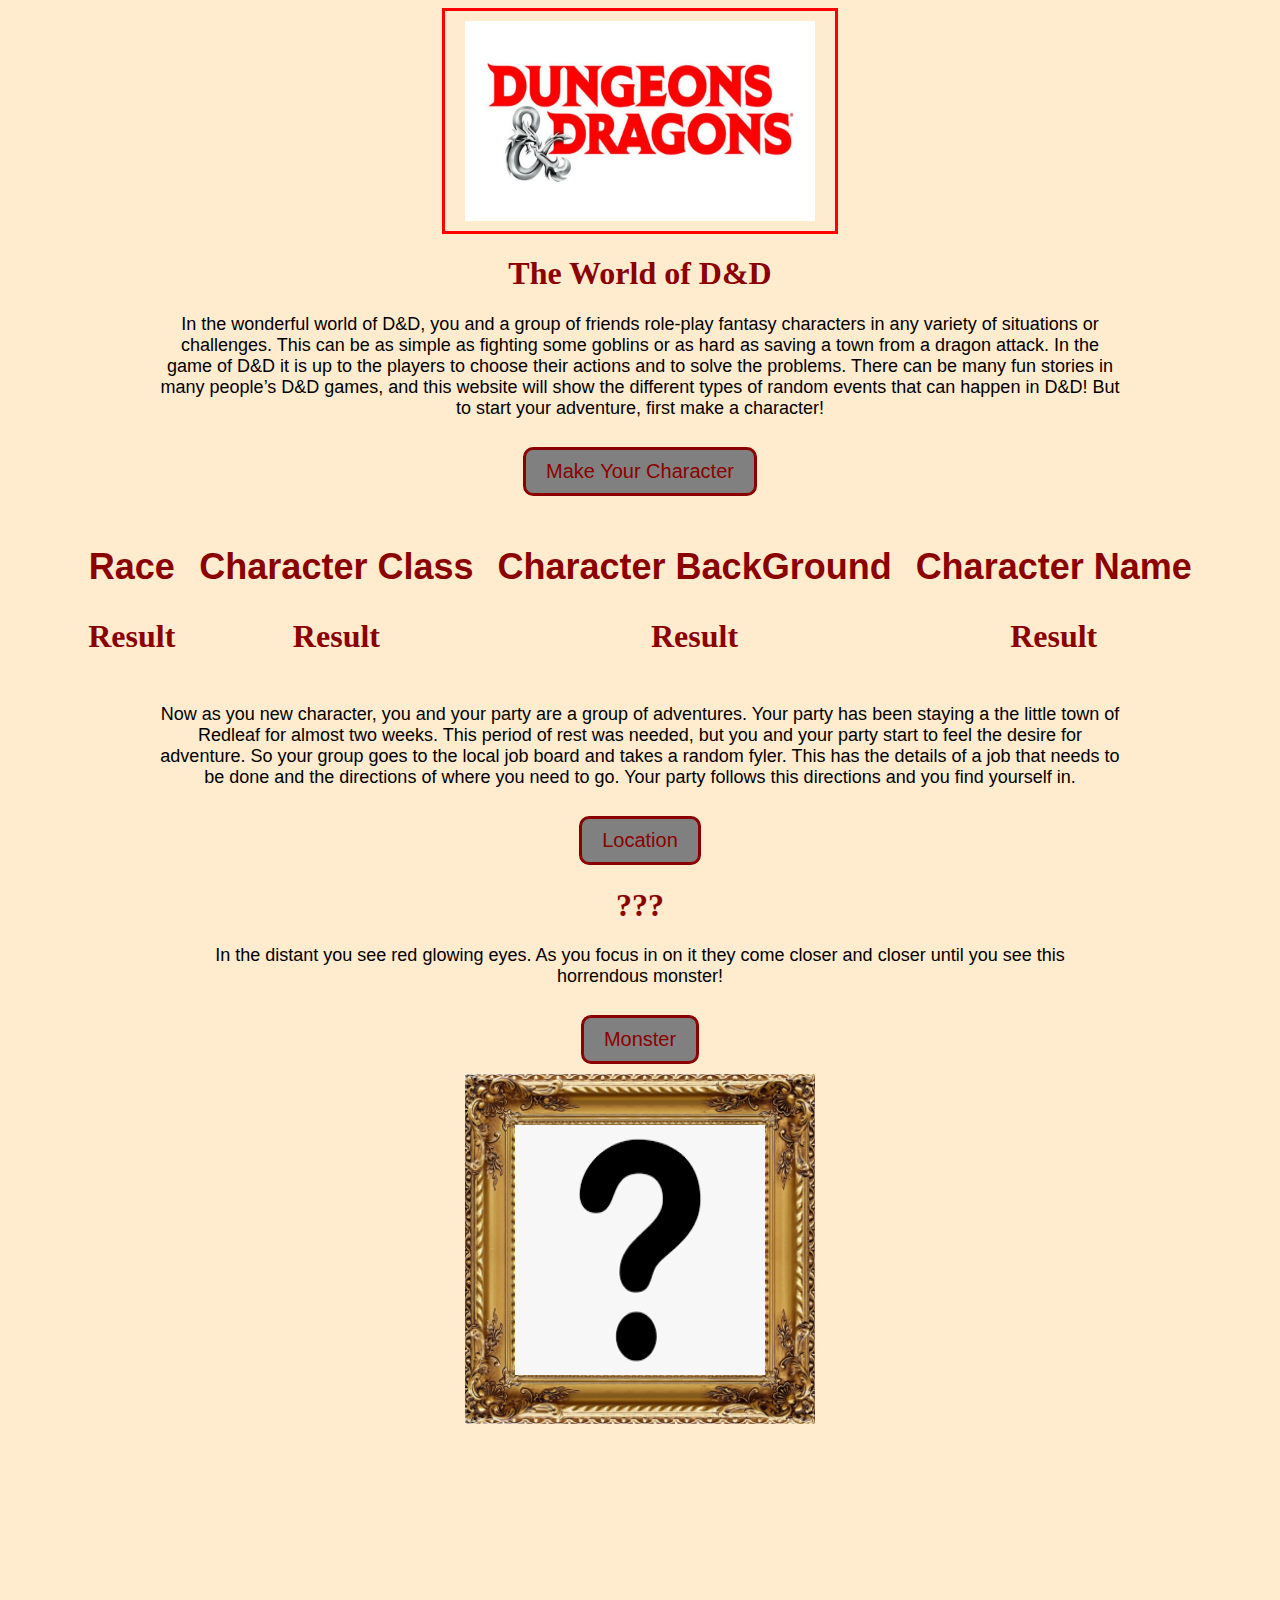
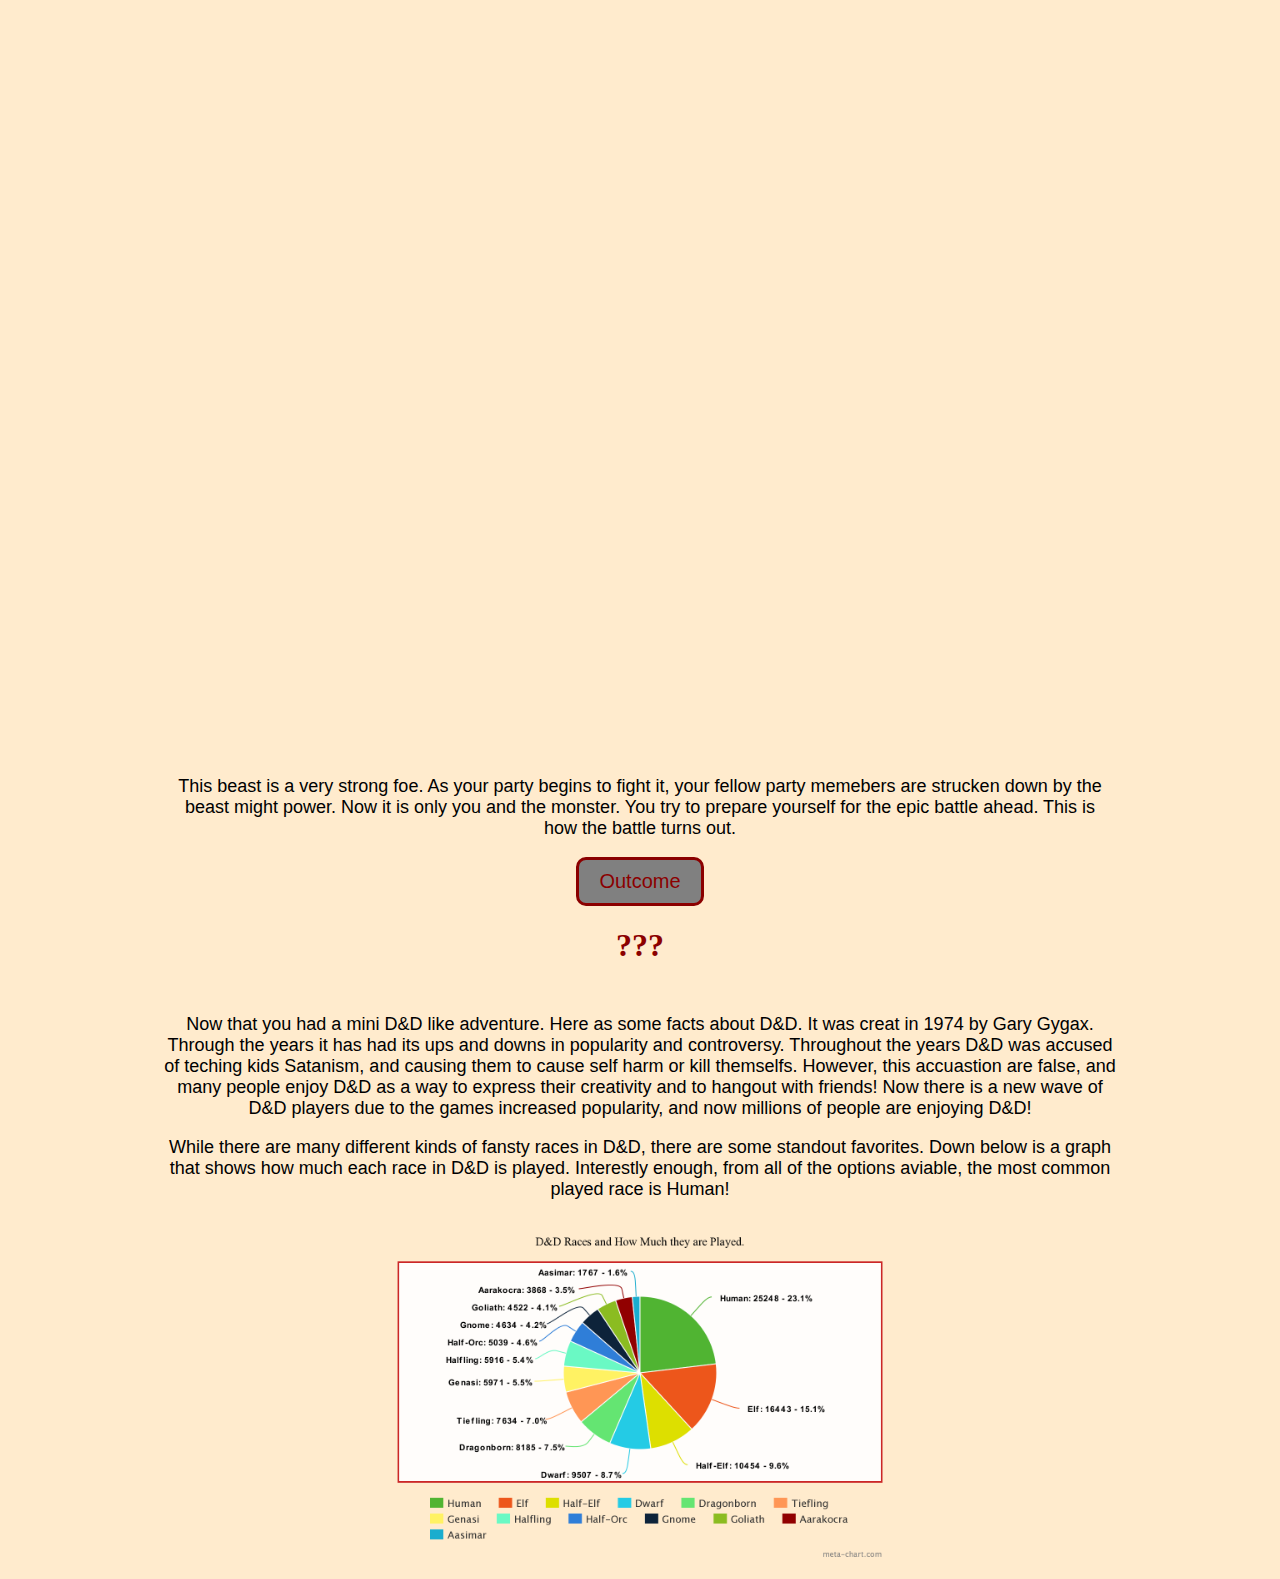
==== index.html @ ce338671 "fixed html name" ====
<!DOCTYPE html>
<html lang="en">
  <head>
    <meta charset="UTF-8" />
    <meta http-equiv="X-UA-Compatible" content="IE=edge" />
    <meta name="viewport" content="width=device-width, initial-scale=1.0" />
    <link rel="stylesheet" href="./style/main.css" />
    <script src="./script/script.js" defer></script>
    <title>D&D Character Creator</title>
  </head>
  <body>
    <img class="firstpic" src="./images/D-D-Logo.jpg" alt="d-and-d-logo" />

    <h1>The World of D&D</h1>
    <p>
      In the wonderful world of D&D, you and a group of friends role-play
      fantasy characters in any variety of situations or challenges. This can be
      as simple as fighting some goblins or as hard as saving a town from a
      dragon attack. In the game of D&D it is up to the players to choose their
      actions and to solve the problems. There can be many fun stories in many
      people’s D&D games, and this website will show the different types of
      random events that can happen in D&D! But to start your adventure, first
      make a character!
    </p>

    <div class="buttoncenter"><button>Make Your Character</button></div>
    <div>
      <h2>Race</h2>
      <h1 class="racelist">Result</h1>
    </div>

    <div>
      <h2>Character Class</h2>
      <h1 class="classlist">Result</h1>
    </div>

    <div>
      <h2>Character BackGround</h2>
      <h1 class="backgroundlist">Result</h1>
    </div>

    <div>
      <h2>Character Name</h2>
      <h1 class="namelist">Result</h1>
    </div>

    <p>
      Now as you new character, you and your party are a group of adventures.
      Your party has been staying a the little town of Redleaf for almost two
      weeks. This period of rest was needed, but you and your party start to
      feel the desire for adventure. So your group goes to the local job board
      and takes a random fyler. This has the details of a job that needs to be
      done and the directions of where you need to go. Your party follows this
      directions and you find yourself in.
    </p>

    <div>
      <button class="quest">Location</button>
      <h1 class="locationlist">???</h1>
      <p>
        In the distant you see red glowing eyes. As you focus in on it they come
        closer and closer until you see this horrendous monster!
      </p>
    </div>

    <button id="jsstyle" onclick="display_monster_image();">Monster</button>

    <figure>
      <div class="frame-moving">
        <img
          class="frame"
          src="./images/golden-baroque-frame-transparent_720.png"
          alt="picture-frame"
        />
      </div>
      <img class="monster" src="./images/question mark.png" alt="monster-img" />
    </figure>

    <div class="ending">
      <p>
        This beast is a very strong foe. As your party begins to fight it, your
        fellow party memebers are strucken down by the beast might power. Now it
        is only you and the monster. You try to prepare yourself for the epic
        battle ahead. This is how the battle turns out.
      </p>
      <button class="battle">Outcome</button>
      <h1 class="battlelist">???</h1>
    </div>

    <p>
      Now that you had a mini D&D like adventure. Here as some facts about D&D.
      It was creat in 1974 by Gary Gygax. Through the years it has had its ups
      and downs in popularity and controversy. Throughout the years D&D was
      accused of teching kids Satanism, and causing them to cause self harm or
      kill themselfs. However, this accuastion are false, and many people enjoy
      D&D as a way to express their creativity and to hangout with friends! Now
      there is a new wave of D&D players due to the games increased popularity,
      and now millions of people are enjoying D&D!
    </p>

    <p>
      While there are many different kinds of fansty races in D&D, there are
      some standout favorites. Down below is a graph that shows how much each
      race in D&D is played. Interestly enough, from all of the options aviable,
      the most common played race is Human!
    </p>

    <img
      class="chart"
      src="./images/chart.png"
      alt="chart-of-played-d-and-d-races"
    />
  </body>
</html>
---- style/main.css ----
body {
  text-align: center;
  background-color: blanchedalmond;
}

p {
  font-family: "Lucida Sans", "Lucida Sans Regular", "Lucida Grande",
    "Lucida Sans Unicode", Geneva, Verdana, sans-serif;
  font-size: 18px;
  padding-left: 150px;
  padding-right: 150px;
}

h1 {
  color: darkred;
}
h2 {
  color: darkred;
  font-family: Impact, Haettenschweiler, "Arial Narrow Bold", sans-serif;
  font-size: 36px;
}

div {
  display: inline-block;
  padding: 10px;
}

button {
  display: block;
  padding: 10px 20px;
  color: darkred;
  border: 3px solid darkred;
  font-family: Impact, Haettenschweiler, "Arial Narrow Bold", sans-serif;
  background-color: grey;
  margin: 0 auto;
  font-size: 20px;
  border-radius: 10px;
}

.buttoncenter {
  display: flex;
  justify-content: center;
  padding-bottom: 10px;
}

img {
  display: block;
  max-width: 350px;
  width: 100%;
  margin: 0 auto;
  padding: 10px 20px;
  align-self: center;
}
.firstpic {
  height: 200px;
  width: 100vw;
  border: 3px solid red;
  margin: none;
  padding: none;
}

.chart {
  display: block;
  max-width: 500px;
  width: 100%;
  margin: 0 auto;
  padding: 10px 20px;
  align-self: center;
}
figure {
  margin: 0;
  position: relative;
  padding-top: 100%;
}

img {
  width: 100%;
  display: block;
}

.frame {
  position: absolute;
  top: 0;
}

.frame-moving {
  display: flex;
  justify-content: center;
}

.monster {
  position: absolute;
  width: 30%;
  top: 4%;
  left: 38.5%;
  max-width: 250px;
  height: 250px;
  padding-bottom: none;
}
.monsterlist {
  display: none;
}

.ending {
  display: inline-block;
  position: relative;
}

/* Mobile Rules*/
@media (max-width: 767px) {
  p {
    font-family: "Lucida Sans", "Lucida Sans Regular", "Lucida Grande",
      "Lucida Sans Unicode", Geneva, Verdana, sans-serif;
    font-size: 18px;
    padding-left: 10px;
    padding-right: 10px;
  }
  .firstpic {
    height: 100px;
    width: 200px;
    border: 3px solid red;
    margin: none;
    padding: none;
  }
  .monster {
    position: absolute;
    width: 68%;
    top: 13%;
    left: 10%;
    max-width: 250px;
    height: 250px;
  }
  h1 {
    color: darkred;
    padding-bottom: none;
    margin: none;
  }
  h2 {
    color: darkred;
    font-family: Impact, Haettenschweiler, "Arial Narrow Bold", sans-serif;
    font-size: 36px;
    padding-bottom: none;
    margin: none;
  }
}
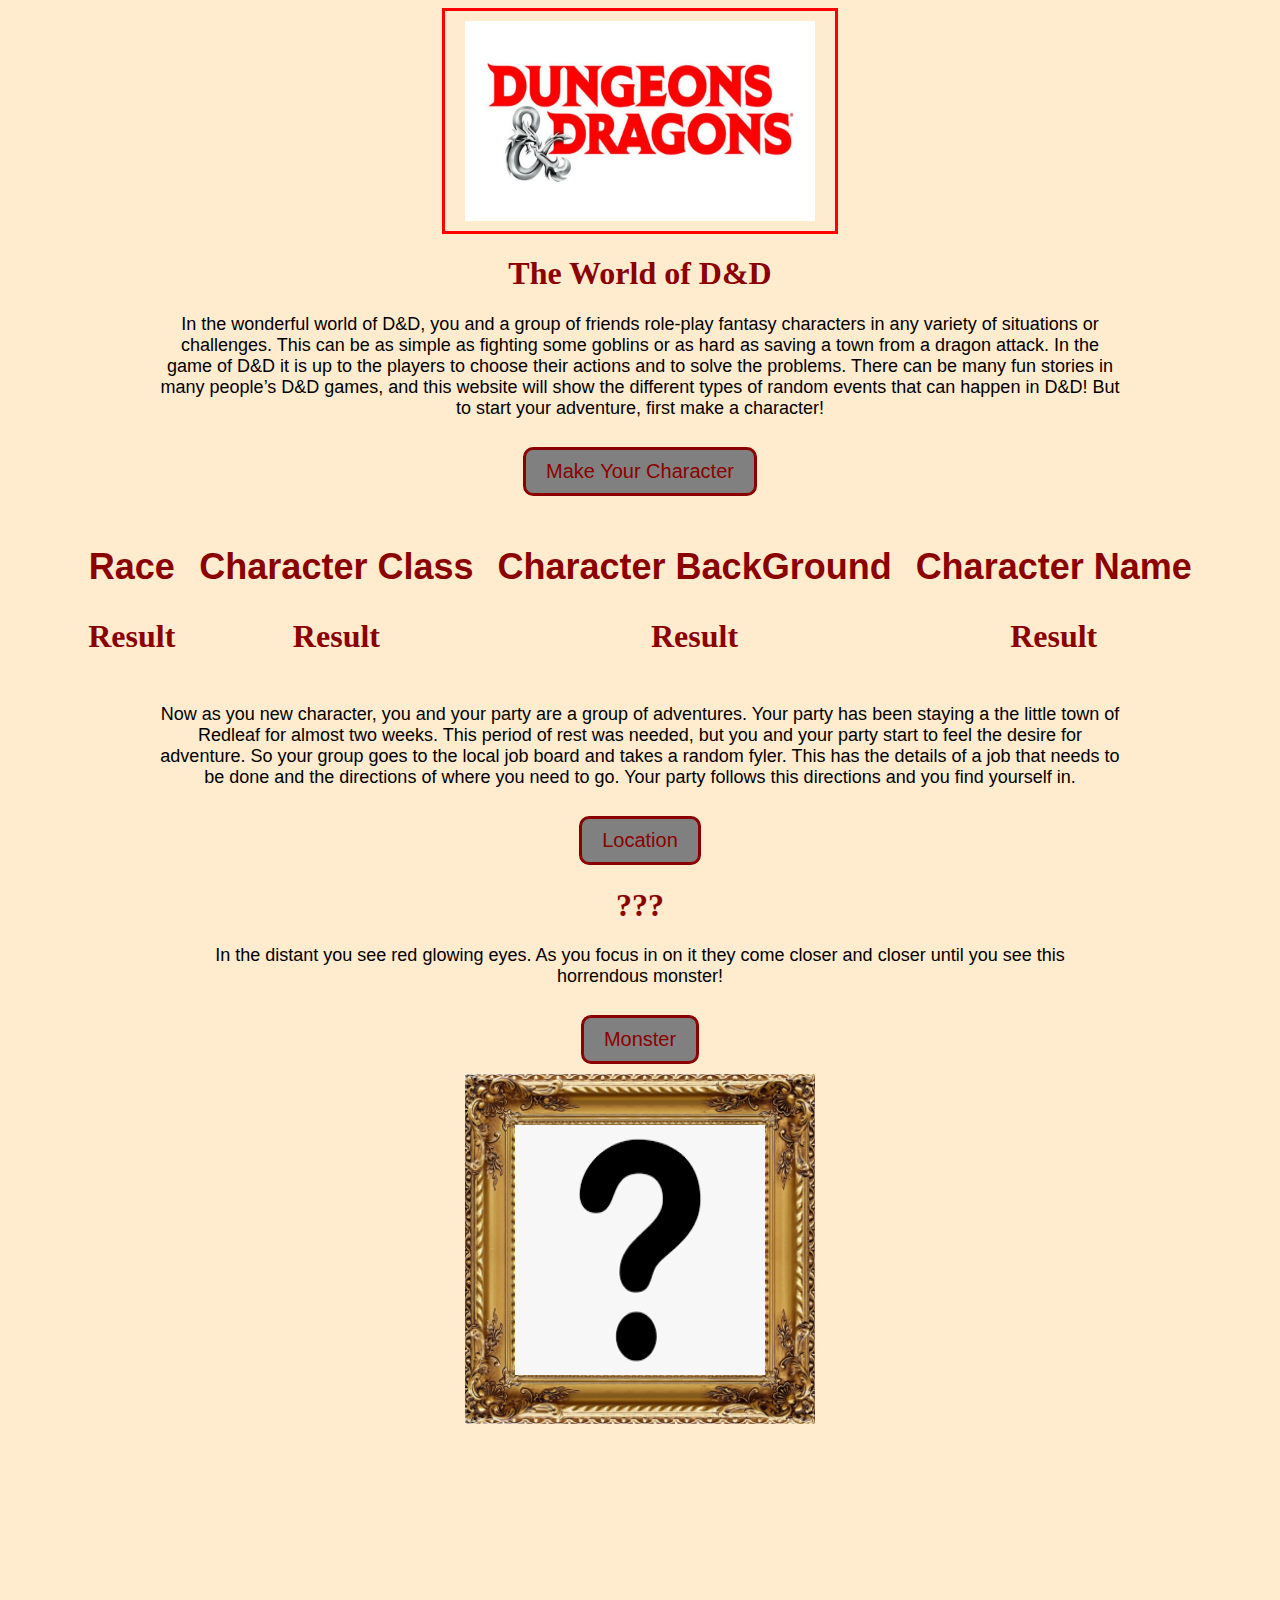
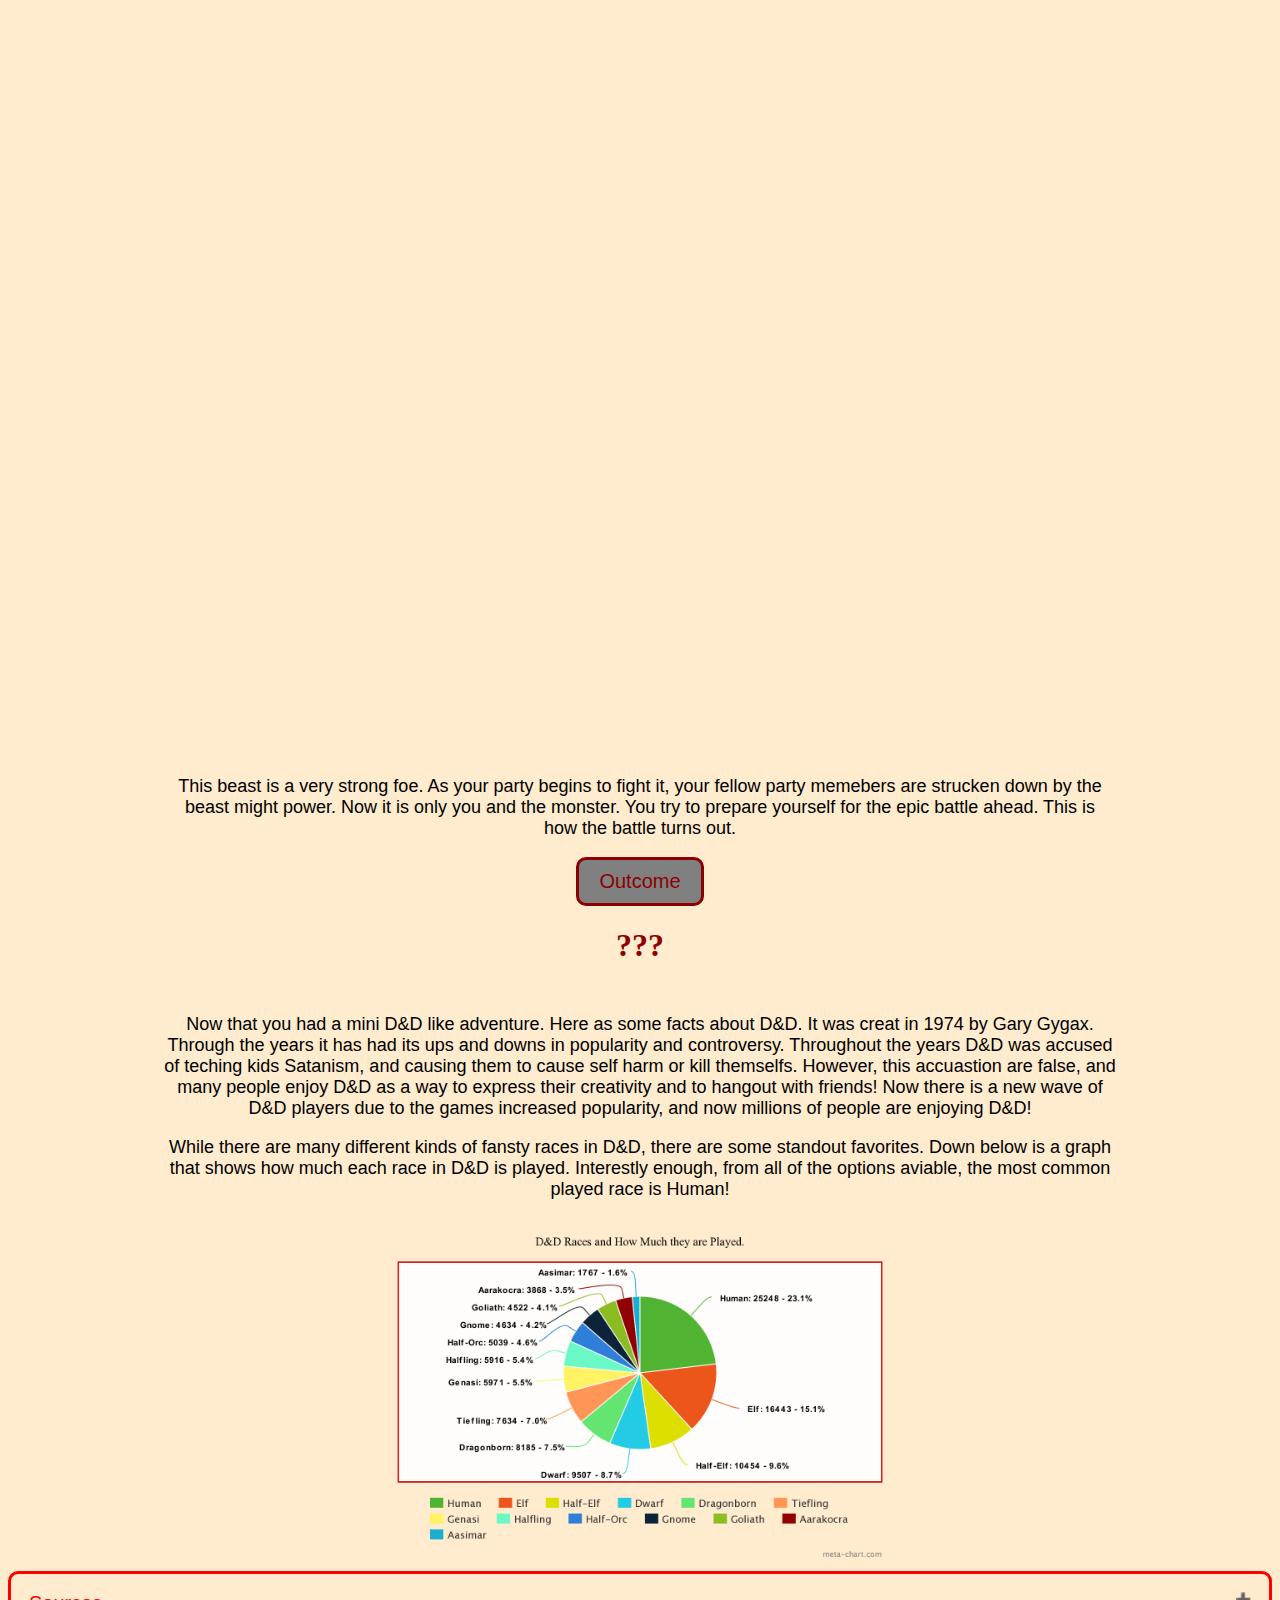
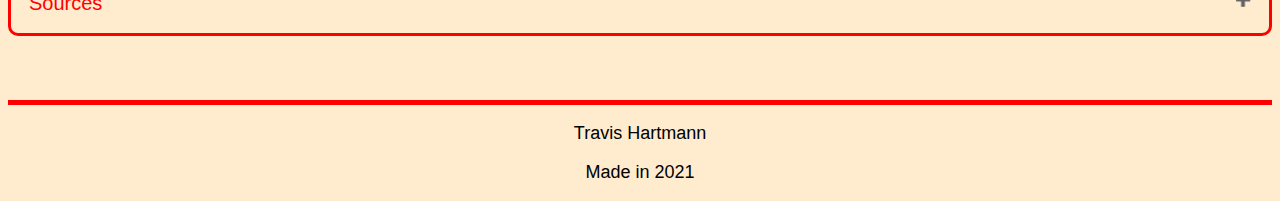
==== commit 6f7f7546: "added accordian and footer" ====
--- a/index.html
+++ b/index.html
@@ -64,7 +64,6 @@
     </div>
 
     <button id="jsstyle" onclick="display_monster_image();">Monster</button>
-
     <figure>
       <div class="frame-moving">
         <img
@@ -111,4 +110,18 @@
       alt="chart-of-played-d-and-d-races"
     />
   </body>
+
+  <button class="accordion">Sources</button>
+  <div class="panel">
+    <p>
+      https://www.youtube.com/watch?v=rVcphsUupws, w3schools.com,
+      https://www.w3resource.com/javascript-exercises/javascript-dom-exercise-11.php,
+      https://fivethirtyeight.com/features/is-your-dd-character-rare/,
+    </p>
+  </div>
+
+  <footer class="footer">
+    <p>Travis Hartmann</p>
+    <p>Made in 2021</p>
+  </footer>
 </html>
--- a/style/main.css
+++ b/style/main.css
@@ -143,3 +143,52 @@
     margin: none;
   }
 }
+
+.footer {
+  text-align: center;
+  margin-top: 64px;
+  border-top: 5px solid red;
+  background-color: blanchedalmond;
+  font-size: 10;
+}
+
+/* accordion edits*/
+
+.accordion {
+  background-color: blanchedalmond;
+  color: red;
+  cursor: pointer;
+  padding: 18px;
+  width: 100%;
+  text-align: left;
+  border: 3px solid red;
+  outline: none;
+  transition: 0.4s;
+  font-family: "Lucida Sans", "Lucida Sans Regular", "Lucida Grande",
+    "Lucida Sans Unicode", Geneva, Verdana, sans-serif;
+}
+
+.active,
+.accordion:hover {
+  background-color: gray;
+}
+
+.panel {
+  padding: 0 18px;
+  background-color: white;
+  display: none;
+  overflow: hidden;
+}
+
+.accordion:after {
+  content: "\02795";
+  font-size: 13px;
+  color: white;
+  float: right;
+  margin-left: 5px;
+}
+
+.active:after {
+  content: "\2796";
+  color: black;
+}
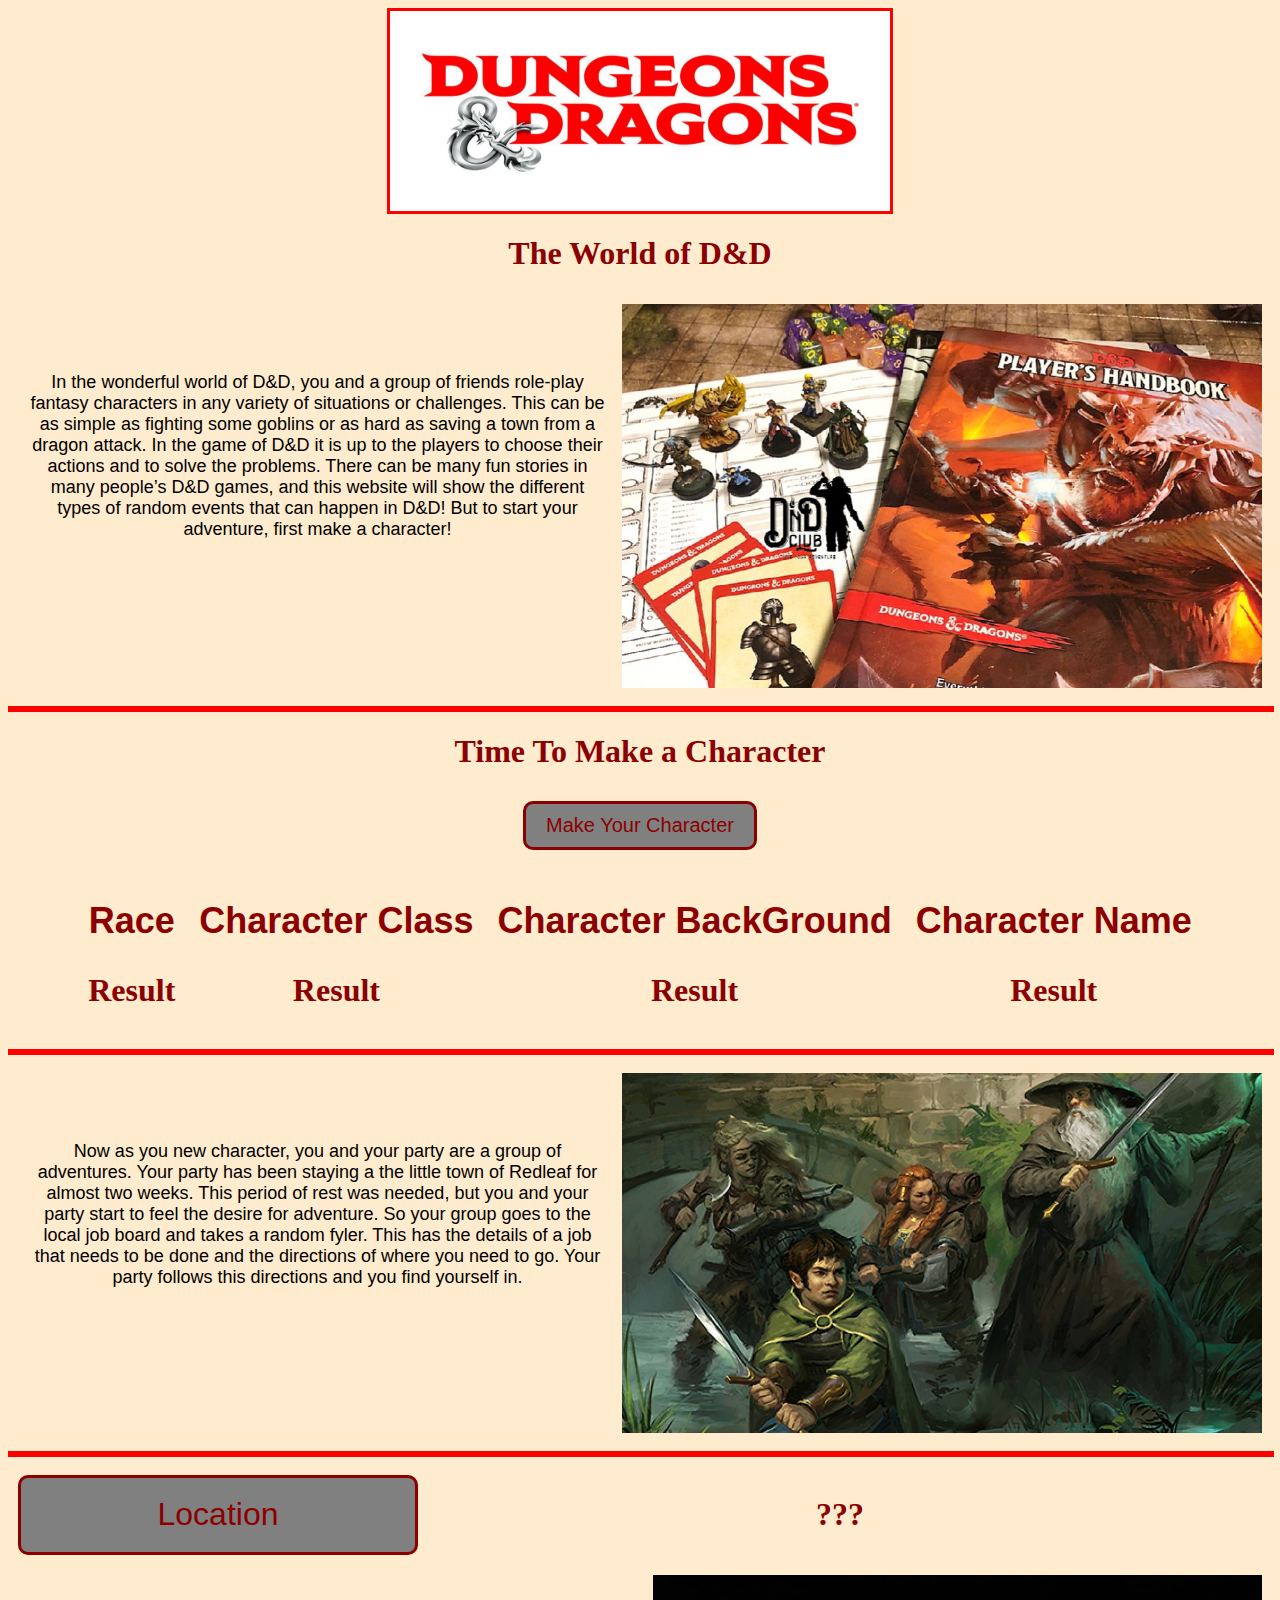
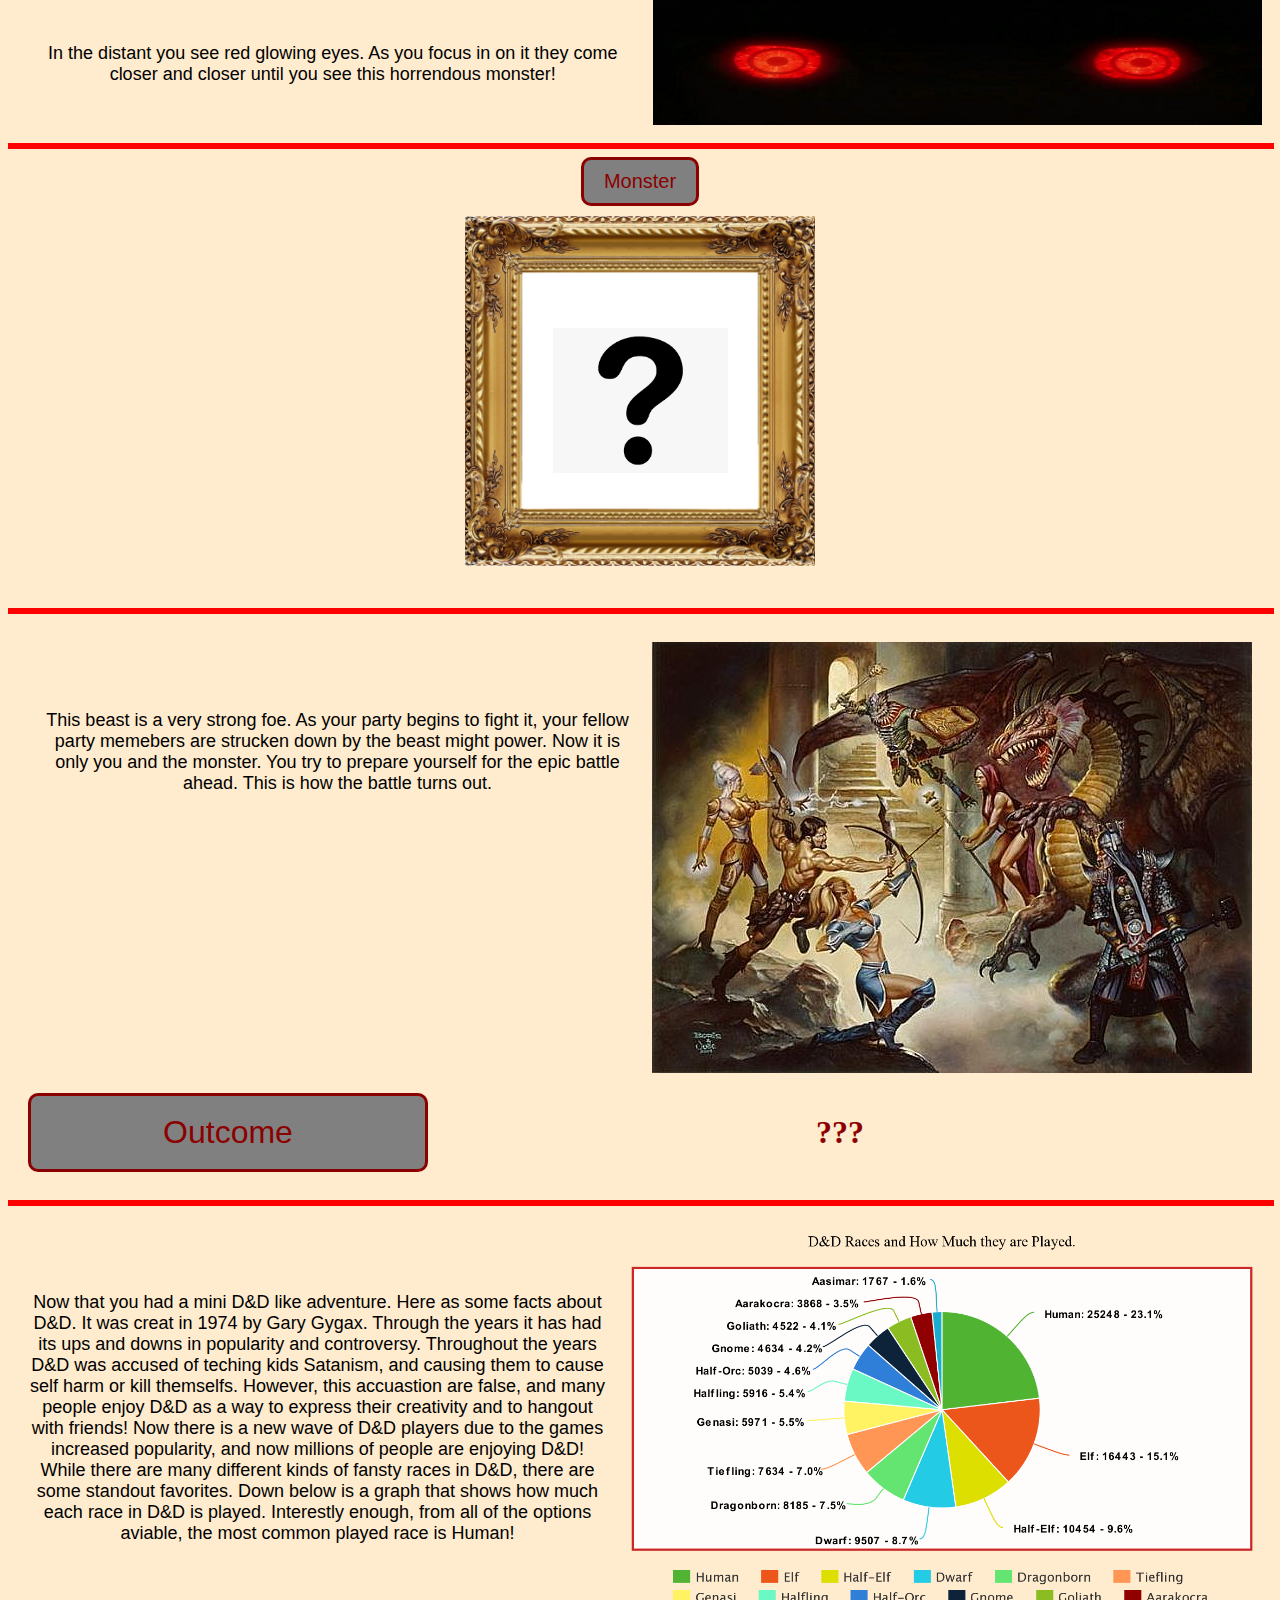
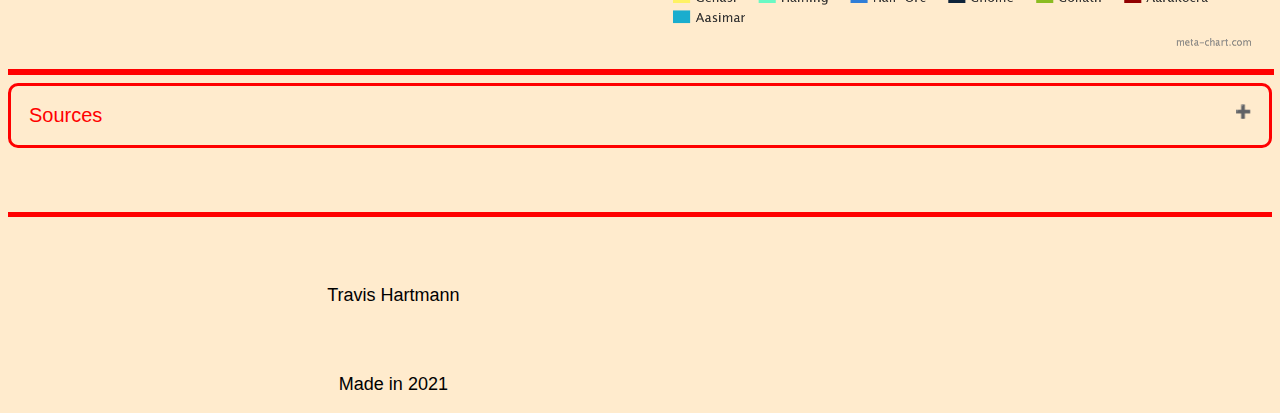
==== commit f60c316a: "changed layout" ====
--- a/index.html
+++ b/index.html
@@ -12,17 +12,28 @@
     <img class="firstpic" src="./images/D-D-Logo.jpg" alt="d-and-d-logo" />
 
     <h1>The World of D&D</h1>
-    <p>
-      In the wonderful world of D&D, you and a group of friends role-play
-      fantasy characters in any variety of situations or challenges. This can be
-      as simple as fighting some goblins or as hard as saving a town from a
-      dragon attack. In the game of D&D it is up to the players to choose their
-      actions and to solve the problems. There can be many fun stories in many
-      people’s D&D games, and this website will show the different types of
-      random events that can happen in D&D! But to start your adventure, first
-      make a character!
-    </p>
 
+    <div class="header">
+      <p >
+        In the wonderful world of D&D, you and a group of friends role-play
+        fantasy characters in any variety of situations or challenges. This can
+        be as simple as fighting some goblins or as hard as saving a town from a
+        dragon attack. In the game of D&D it is up to the players to choose
+        their actions and to solve the problems. There can be many fun stories
+        in many people’s D&D games, and this website will show the different
+        types of random events that can happen in D&D! But to start your
+        adventure, first make a character!
+      </p>
+      <img
+        class="sideways"
+        src="./images/D&Dintro.jpg"
+        alt="d-n-d-character-sheet-and-minis"
+      />
+    </div>
+
+    <hr size="6" width="100%" color="red" />
+
+    <h1>Time To Make a Character</h1>
     <div class="buttoncenter"><button>Make Your Character</button></div>
     <div>
       <h2>Race</h2>
@@ -44,84 +55,133 @@
       <h1 class="namelist">Result</h1>
     </div>
 
-    <p>
-      Now as you new character, you and your party are a group of adventures.
-      Your party has been staying a the little town of Redleaf for almost two
-      weeks. This period of rest was needed, but you and your party start to
-      feel the desire for adventure. So your group goes to the local job board
-      and takes a random fyler. This has the details of a job that needs to be
-      done and the directions of where you need to go. Your party follows this
-      directions and you find yourself in.
-    </p>
+    <hr size="6" width="100%" color="red" />
 
-    <div>
+    <div class="header">
+      <p>
+        Now as you new character, you and your party are a group of adventures.
+        Your party has been staying a the little town of Redleaf for almost two
+        weeks. This period of rest was needed, but you and your party start to
+        feel the desire for adventure. So your group goes to the local job board
+        and takes a random fyler. This has the details of a job that needs to be
+        done and the directions of where you need to go. Your party follows this
+        directions and you find yourself in.
+      </p>
+
+      <img
+        class="sideways"
+        src="./images/HumbleBundleDeal_LordoftheRings_Cubicle7.png"
+        alt="the-adventure-begins"
+      />
+    </div>
+
+    <hr size="6" width="100%" color="red" />
+
+    <div class="header">
       <button class="quest">Location</button>
       <h1 class="locationlist">???</h1>
+    </div>
+
+    <div class="header">
       <p>
         In the distant you see red glowing eyes. As you focus in on it they come
         closer and closer until you see this horrendous monster!
       </p>
+
+      <img
+        class="sideways2"
+        src="./images/glowing-red-eyes.jpg"
+        alt="glowing-red-eyes"
+      />
     </div>
 
+    <hr size="6" width="100%" color="red" />
+
     <button id="jsstyle" onclick="display_monster_image();">Monster</button>
-    <figure>
-      <div class="frame-moving">
+
+    <div style="margin: 0 auto; max-width: 350px; width: 100%">
+      <figure>
+        <div class="frame-moving">
+          <img
+            class="frame"
+            src="./images/golden-baroque-frame-transparent_720.png"
+            alt="picture-frame"
+          />
+        </div>
         <img
-          class="frame"
-          src="./images/golden-baroque-frame-transparent_720.png"
-          alt="picture-frame"
+          class="monster"
+          src="./images/question mark.png"
+          alt="monster-img"
+        />
+      </figure>
+    </div>
+
+    <hr size="6" width="100%" color="red" />
+
+    <div class="ending">
+      <div class="header">
+        <p>
+          This beast is a very strong foe. As your party begins to fight it,
+          your fellow party memebers are strucken down by the beast might power.
+          Now it is only you and the monster. You try to prepare yourself for
+          the epic battle ahead. This is how the battle turns out.
+        </p>
+        <img
+          class="sideways"
+          src="./images/combat-main_full.jpg"
+          alt="main-fight"
         />
       </div>
-      <img class="monster" src="./images/question mark.png" alt="monster-img" />
-    </figure>
 
-    <div class="ending">
-      <p>
-        This beast is a very strong foe. As your party begins to fight it, your
-        fellow party memebers are strucken down by the beast might power. Now it
-        is only you and the monster. You try to prepare yourself for the epic
-        battle ahead. This is how the battle turns out.
-      </p>
-      <button class="battle">Outcome</button>
-      <h1 class="battlelist">???</h1>
+      <div class="header">
+        <button class="battle">Outcome</button>
+        <h1 class="battlelist">???</h1>
+      </div>
     </div>
 
-    <p>
-      Now that you had a mini D&D like adventure. Here as some facts about D&D.
-      It was creat in 1974 by Gary Gygax. Through the years it has had its ups
-      and downs in popularity and controversy. Throughout the years D&D was
-      accused of teching kids Satanism, and causing them to cause self harm or
-      kill themselfs. However, this accuastion are false, and many people enjoy
-      D&D as a way to express their creativity and to hangout with friends! Now
-      there is a new wave of D&D players due to the games increased popularity,
-      and now millions of people are enjoying D&D!
-    </p>
+    <hr size="6" width="100%" color="red" />
 
-    <p>
-      While there are many different kinds of fansty races in D&D, there are
-      some standout favorites. Down below is a graph that shows how much each
-      race in D&D is played. Interestly enough, from all of the options aviable,
-      the most common played race is Human!
-    </p>
+    <div class="header">
+      <p>
+        Now that you had a mini D&D like adventure. Here as some facts about
+        D&D. It was creat in 1974 by Gary Gygax. Through the years it has had
+        its ups and downs in popularity and controversy. Throughout the years
+        D&D was accused of teching kids Satanism, and causing them to cause self
+        harm or kill themselfs. However, this accuastion are false, and many
+        people enjoy D&D as a way to express their creativity and to hangout
+        with friends! Now there is a new wave of D&D players due to the games
+        increased popularity, and now millions of people are enjoying D&D!
+    
+        While there are many different kinds of fansty races in D&D, there are
+        some standout favorites. Down below is a graph that shows how much each
+        race in D&D is played. Interestly enough, from all of the options
+        aviable, the most common played race is Human!
+      </p>
 
-    <img
-      class="chart"
-      src="./images/chart.png"
-      alt="chart-of-played-d-and-d-races"
-    />
+      <img
+        class="sideways"
+        src="./images/chart.png"
+        alt="chart-of-played-d-and-d-races"
+      />
+    </div>
+
+    <hr size="6" width="100%" color="red" />
+
+    <button class="accordion">Sources</button>
+    <div class="panel">
+      <p>
+        https://www.youtube.com/watch?v=rVcphsUupws, w3schools.com,
+        https://www.w3resource.com/javascript-exercises/javascript-dom-exercise-11.php,
+        https://fivethirtyeight.com/features/is-your-dd-character-rare/,
+      </p>
+    </div>
+  
+    <footer class="footer">
+      <p>Travis Hartmann</p>
+      <p>Made in 2021</p>
+    </footer>
+  </html>
+
   </body>
 
-  <button class="accordion">Sources</button>
-  <div class="panel">
-    <p>
-      https://www.youtube.com/watch?v=rVcphsUupws, w3schools.com,
-      https://www.w3resource.com/javascript-exercises/javascript-dom-exercise-11.php,
-      https://fivethirtyeight.com/features/is-your-dd-character-rare/,
-    </p>
-  </div>
-
-  <footer class="footer">
-    <p>Travis Hartmann</p>
-    <p>Made in 2021</p>
-  </footer>
-</html>
+ 
--- a/style/main.css
+++ b/style/main.css
@@ -7,8 +7,27 @@
   font-family: "Lucida Sans", "Lucida Sans Regular", "Lucida Grande",
     "Lucida Sans Unicode", Geneva, Verdana, sans-serif;
   font-size: 18px;
-  padding-left: 150px;
-  padding-right: 150px;
+  max-width: 75ch;
+  padding-right: 15px;
+  padding-left: 10px;
+  padding-top: 50px;
+}
+
+.header {
+  display: flex;
+}
+
+.header > * {
+  flex: 1 0;
+}
+
+.sideways {
+  width: 50vw;
+}
+
+.sideways2 {
+  width: 50vw;
+  height: 150px;
 }
 
 h1 {
@@ -37,6 +56,17 @@
   border-radius: 10px;
 }
 
+/*for button properities*/
+.quest {
+  max-width: 400px;
+  font-size: xx-large;
+}
+
+.battle {
+  max-width: 400px;
+  font-size: xx-large;
+}
+
 .buttoncenter {
   display: flex;
   justify-content: center;
@@ -45,10 +75,9 @@
 
 img {
   display: block;
-  max-width: 350px;
+
   width: 100%;
   margin: 0 auto;
-  padding: 10px 20px;
   align-self: center;
 }
 .firstpic {
@@ -57,16 +86,9 @@
   border: 3px solid red;
   margin: none;
   padding: none;
-}
-
-.chart {
-  display: block;
   max-width: 500px;
-  width: 100%;
-  margin: 0 auto;
-  padding: 10px 20px;
-  align-self: center;
-}
+}
+
 figure {
   margin: 0;
   position: relative;
@@ -81,6 +103,7 @@
 .frame {
   position: absolute;
   top: 0;
+  background-color: white;
 }
 
 .frame-moving {
@@ -90,13 +113,15 @@
 
 .monster {
   position: absolute;
-  width: 30%;
-  top: 4%;
-  left: 38.5%;
+  width: 50%;
+  top: 0;
+  right: 0;
+  left: 0;
+  bottom: 0;
+  margin: auto;
   max-width: 250px;
-  height: 250px;
-  padding-bottom: none;
-}
+}
+
 .monsterlist {
   display: none;
 }
@@ -122,14 +147,7 @@
     margin: none;
     padding: none;
   }
-  .monster {
-    position: absolute;
-    width: 68%;
-    top: 13%;
-    left: 10%;
-    max-width: 250px;
-    height: 250px;
-  }
+
   h1 {
     color: darkred;
     padding-bottom: none;
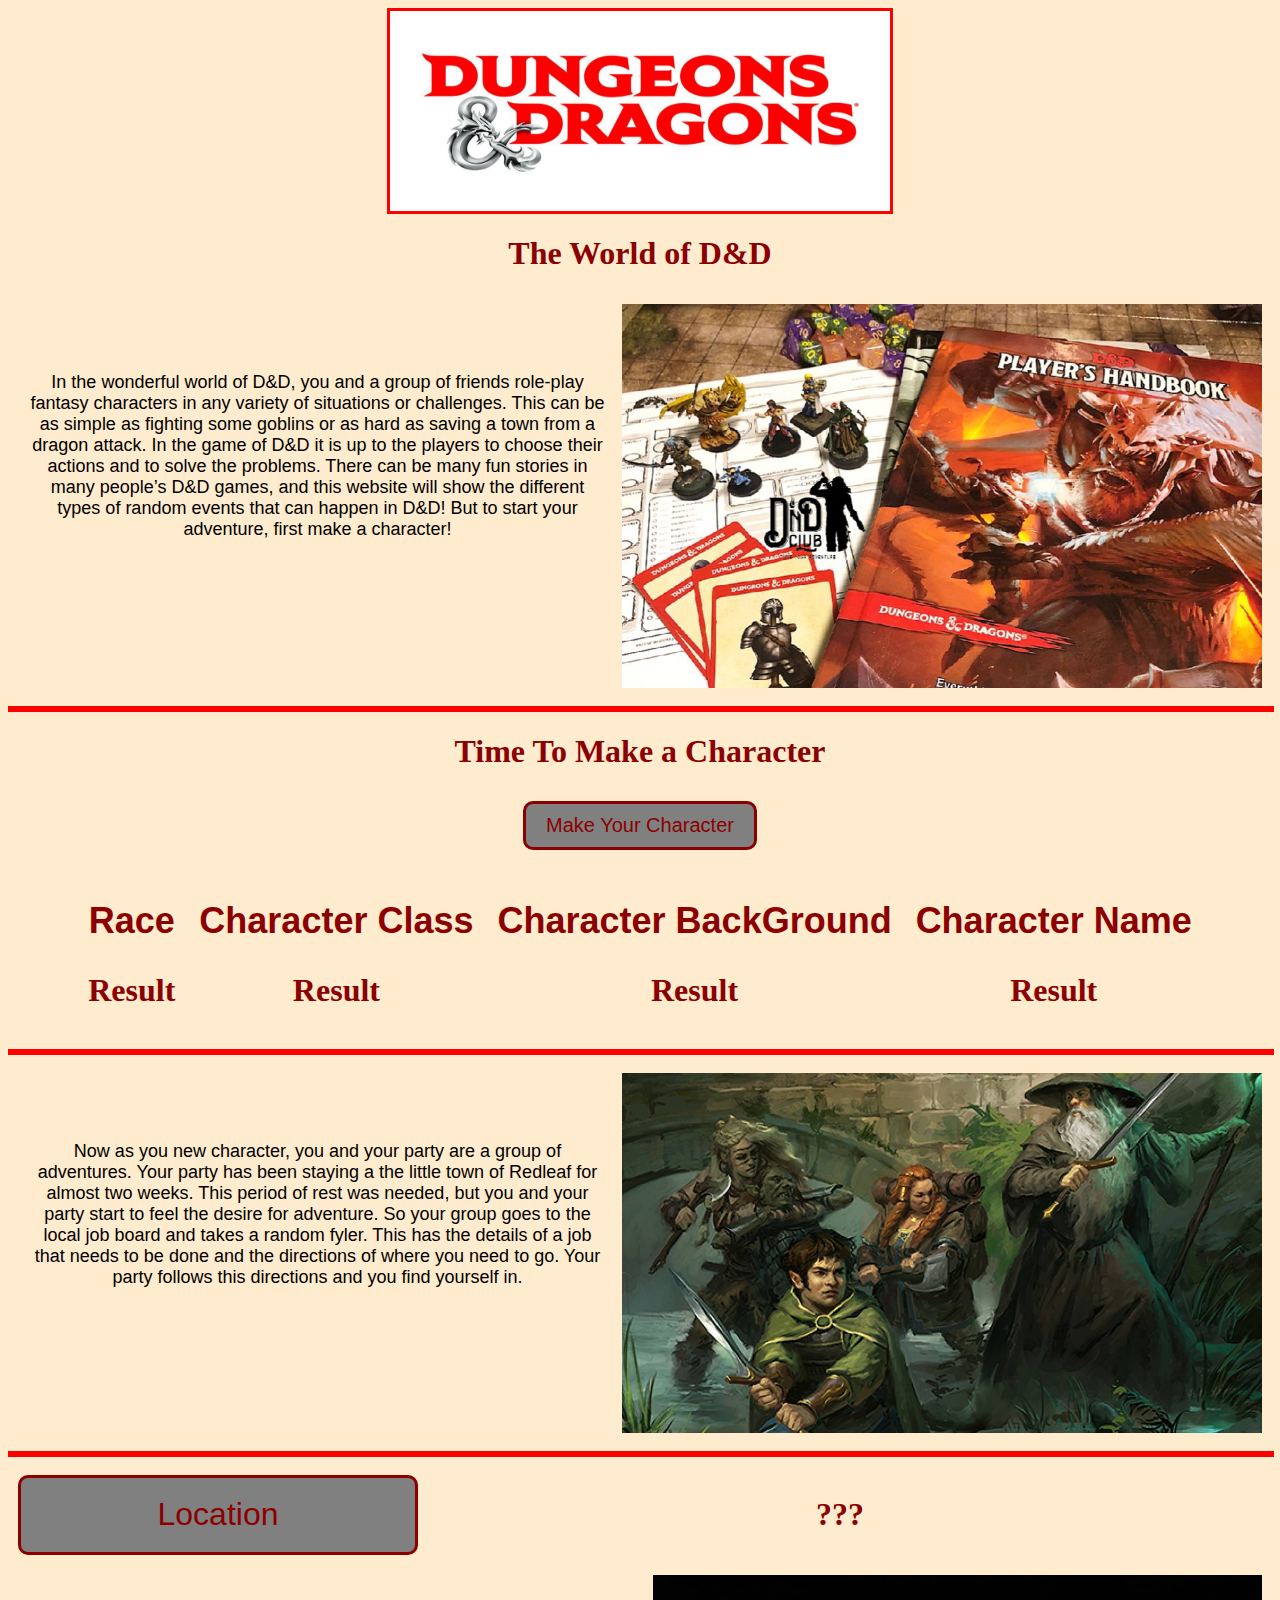
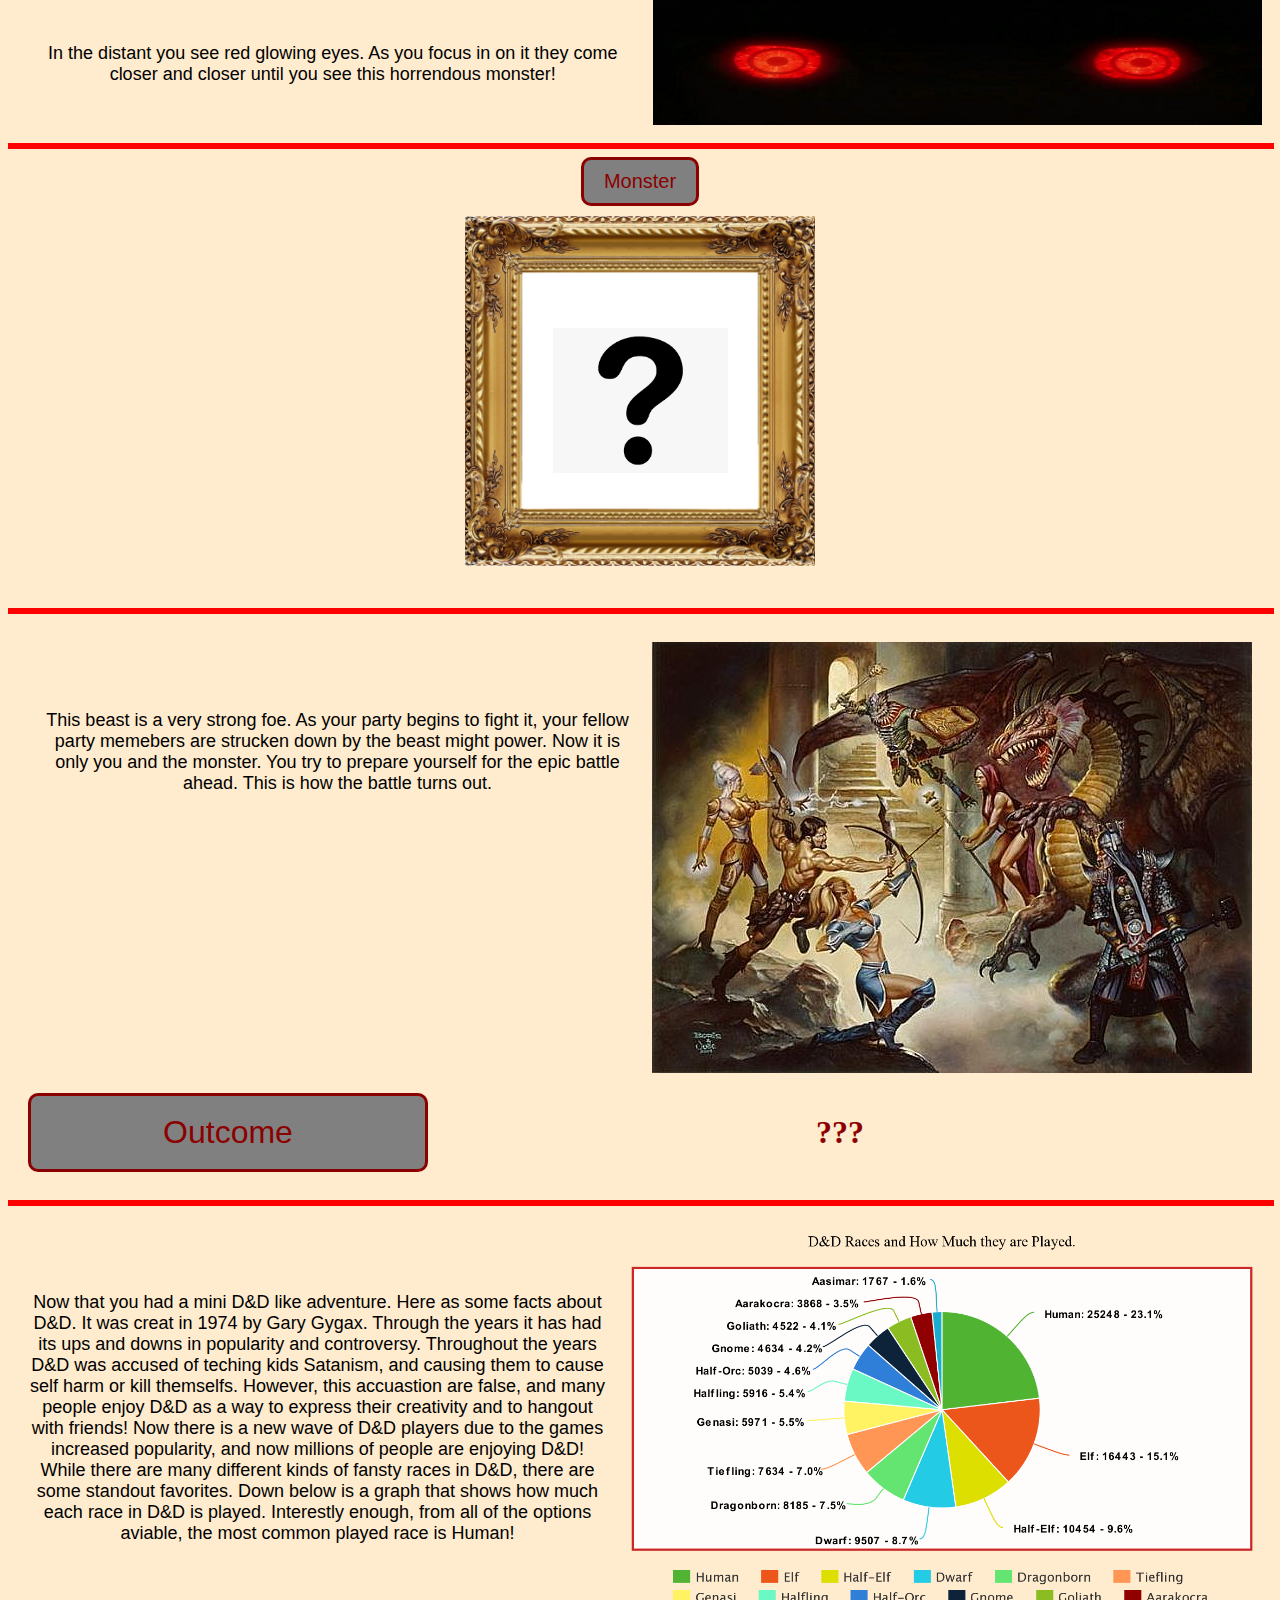
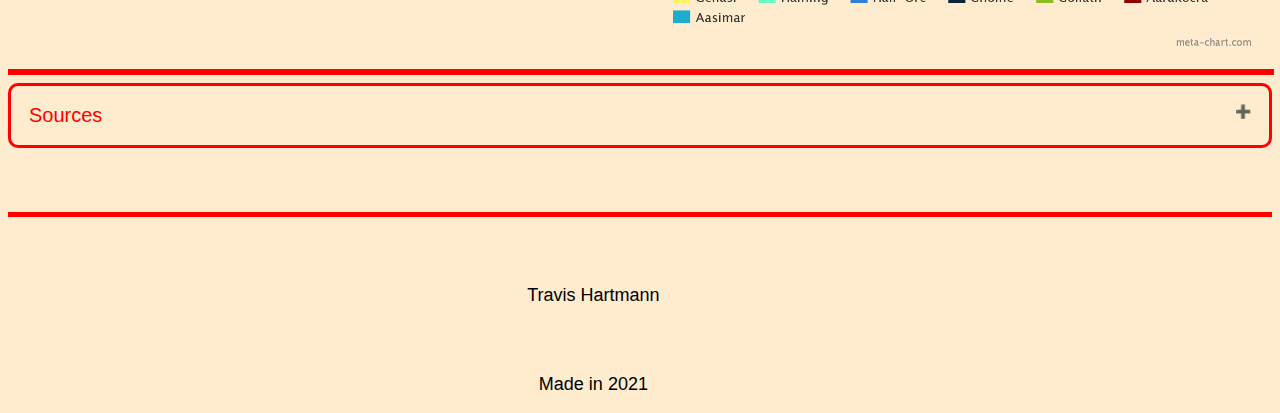
==== commit ae6bd220: "finished up little changes" ====
--- a/index.html
+++ b/index.html
@@ -14,7 +14,7 @@
     <h1>The World of D&D</h1>
 
     <div class="header">
-      <p >
+      <p>
         In the wonderful world of D&D, you and a group of friends role-play
         fantasy characters in any variety of situations or challenges. This can
         be as simple as fighting some goblins or as hard as saving a town from a
@@ -150,12 +150,11 @@
         harm or kill themselfs. However, this accuastion are false, and many
         people enjoy D&D as a way to express their creativity and to hangout
         with friends! Now there is a new wave of D&D players due to the games
-        increased popularity, and now millions of people are enjoying D&D!
-    
-        While there are many different kinds of fansty races in D&D, there are
-        some standout favorites. Down below is a graph that shows how much each
-        race in D&D is played. Interestly enough, from all of the options
-        aviable, the most common played race is Human!
+        increased popularity, and now millions of people are enjoying D&D! While
+        there are many different kinds of fansty races in D&D, there are some
+        standout favorites. Down below is a graph that shows how much each race
+        in D&D is played. Interestly enough, from all of the options aviable,
+        the most common played race is Human!
       </p>
 
       <img
@@ -175,13 +174,10 @@
         https://fivethirtyeight.com/features/is-your-dd-character-rare/,
       </p>
     </div>
-  
+
     <footer class="footer">
       <p>Travis Hartmann</p>
       <p>Made in 2021</p>
     </footer>
-  </html>
-
   </body>
-
- 
+</html>
--- a/style/main.css
+++ b/style/main.css
@@ -62,6 +62,7 @@
   font-size: xx-large;
 }
 
+/* for button properities*/
 .battle {
   max-width: 400px;
   font-size: xx-large;
@@ -75,7 +76,6 @@
 
 img {
   display: block;
-
   width: 100%;
   margin: 0 auto;
   align-self: center;
@@ -148,6 +148,18 @@
     padding: none;
   }
 
+  .sideways {
+    width: 75vw;
+  }
+
+  .sideways2 {
+    width: 75vw;
+  }
+
+  .header {
+    flex-direction: column;
+  }
+
   h1 {
     color: darkred;
     padding-bottom: none;
@@ -168,6 +180,7 @@
   border-top: 5px solid red;
   background-color: blanchedalmond;
   font-size: 10;
+  padding-left: 200px;
 }
 
 /* accordion edits*/
